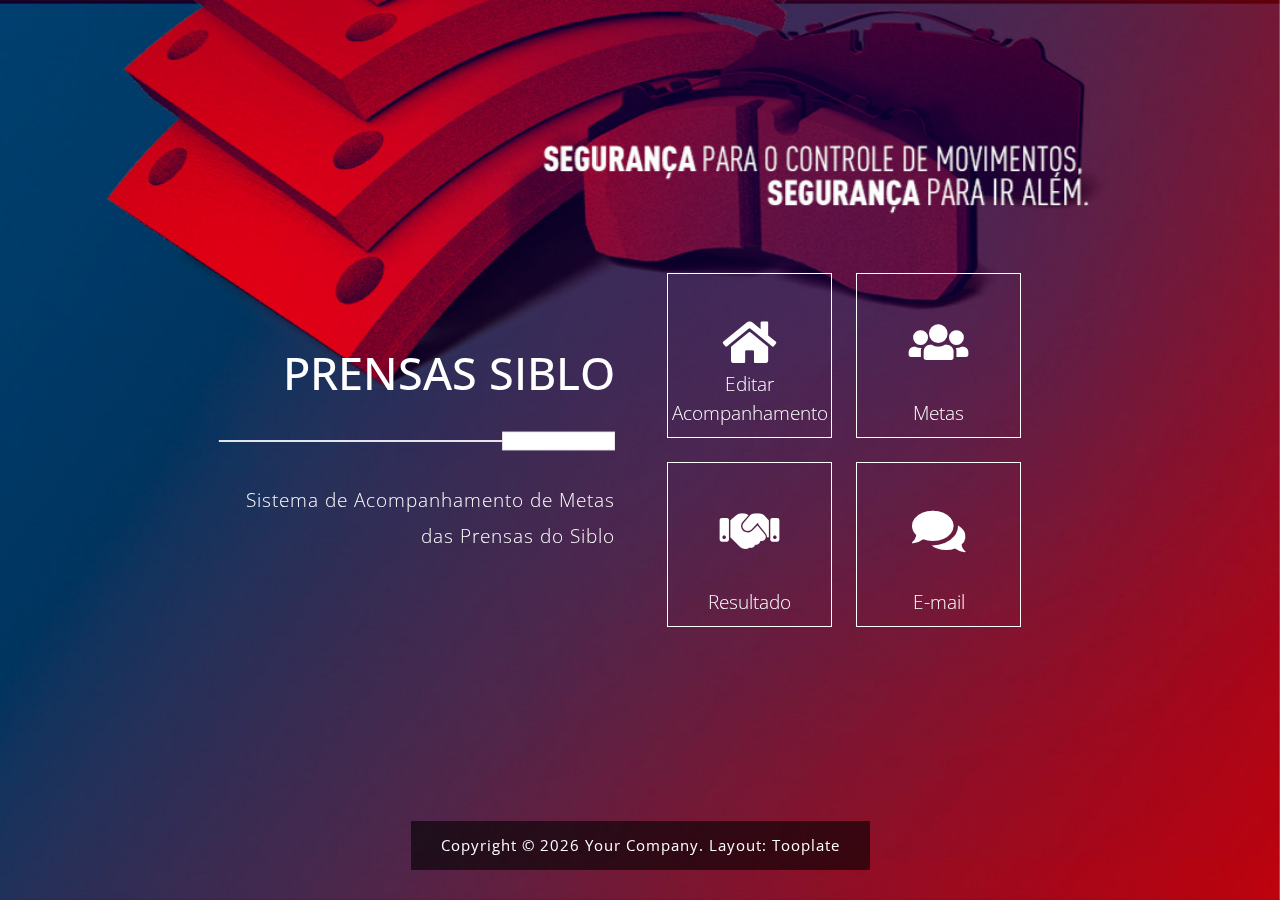
==== index.html @ 71b67d0a "atualizacao 18022020" ====
<!DOCTYPE html>
<html lang="pt-br">
<head>
    <meta charset="utf-8">
    <meta name="viewport" content="width=device-width, initial-scale=1">
	<script type="text/javascript" src="classes.js"></script>

    <title>Sistema de Acompanhamento de produçã Siblo</title>
<!--

Template 2097 Pop

http://www.tooplate.com/view/2097-pop

-->
    <!-- load CSS -->
    <link rel="stylesheet" href="https://fonts.googleapis.com/css?family=Open+Sans:300">  <!-- Google web font "Open Sans" -->
    <link rel="stylesheet" href="css/bootstrap.min.css">                                  <!-- https://getbootstrap.com/ -->
    <link rel="stylesheet" href="fontawesome/css/fontawesome-all.min.css">                <!-- https://fontawesome.com/ -->
    <link rel="stylesheet" type="text/css" href="slick/slick.css"/>                       <!-- http://kenwheeler.github.io/slick/ -->
    <link rel="stylesheet" type="text/css" href="slick/slick-theme.css"/>
    <link rel="stylesheet" href="css/tooplate-style.css">                               <!-- Templatemo style -->

    <script>document.documentElement.className="js";var supportsCssVars=function(){var e,t=document.createElement("style");return t.innerHTML="root: { --tmp-var: bold; }",document.head.appendChild(t),e=!!(window.CSS&&window.CSS.supports&&window.CSS.supports("font-weight","var(--tmp-var)")),t.parentNode.removeChild(t),e};supportsCssVars()||alert("Please view this in a modern browser such as latest version of Chrome or Microsoft Edge.");</script>
    
</head>
<script>
	function myFunctionInit() {
	document.getElementById("pagina").innerHTML = init();
}
</script>
<body>
    <div id="tm-bg"></div>
    <div id="tm-wrap">
        <div class="tm-main-content">
            <div class="container tm-site-header-container">
                <div class="row">
                    <div class="col-sm-12 col-md-6 col-lg-6 col-md-col-xl-6 mb-md-0 mb-sm-4 mb-4 tm-site-header-col">
                        <div class="tm-site-header">
                            <h1 class="mb-4">PRENSAS SIBLO</h1>
                            <img src="img/underline.png" class="img-fluid mb-4">
                            <p>Sistema de Acompanhamento de Metas das Prensas do Siblo</p>        
                        </div>                        
                    </div>
                    <div class="col-sm-12 col-md-6 col-lg-6 col-xl-6">
                        <div class="content">
                            <div class="grid">
                                <div class="grid__item" id="home-link">
                                    <div class="product" onclick="myFunctionInit()">
                                        <div class="tm-nav-link">
                                            <i class= "fas fa-home fa-3x tm-nav-icon"></i>
                                            <span class="tm-nav-text">Editar Acompanhamento</span>
                                            <div class="product__bg"></div>        
                                        </div>                                    
                                        <div class="product__description">
                                            <div class="row mb-3">
                                                <div class="col-12">
                                                    <h2 class="tm-page-title">Acompanhamento</h2>       
                                                </div>
                                            </div>                                        
                                            <div class="row">
                                                <div class="col-sm-12 col-md-6 col-lg-6 col-xl-6">
                                                    <img src="img/welcome-1.jpg" class="img-fluid mb-3">
														<p id='pagina' onclick="myFunctionInit()">hello</p>	
                                                <div class="col-sm-12 col-md-6 col-lg-6 col-xl-6">
                                                    <p>A RANDON SOMOS TODOS NÓS.</p>
                                                    <p>Nossos valores dizem muito sobre nós. Os princípios que compõem nosso jeito de ser norteiam nossas atividades. Trabalhamos todos juntos no propósito de conectar pessoas e riquezas, gerando prosperidade.</p>
                                                    
													<!---<img src="img/welcome-2.jpg" class="img-fluid">---->
                                                </div>                                        
                                            </div>
                                           </div>
                                        </div>
                                    </div>
                                </div>

                                <div class="grid__item" id="team-link">
                                    <div class="product" onclick="Metas();">
                                        <div class="tm-nav-link">
                                            <i class="fas fa-users fa-3x tm-nav-icon"></i>
                                            <span class="tm-nav-text">Metas</span>
                                            <div class="product__bg"></div>            
                                        </div>    
                                    </div>
                                </div>

                                <div class="grid__item">
                                    <div class="product" onclick="Producao();">
                                        <div class="tm-nav-link">
                                            <i class="fas fa-handshake fa-3x tm-nav-icon"></i>
                                            <span class="tm-nav-text">Resultado</span>
                                            <div class="product__bg"></div>             
                                        </div>                                                                 
                                        <div class="product__description">
                                            <div class="p-sm-4 p-2">
                                                <div class="row mb-3">
                                                    <div class="col-12">
                                                        <h2 class="tm-page-title">produção</h2>        
                                                    </div>
                                                </div>
                                                <div class="row mb-3">
                                                    <div class="col-12">
                                                    </div>
                                                </div>
                                                <div class="row">
                                                    <div class="col-12">
                                                        <div class="p-sm-4 p-2 tm-img-container">
                                                            <div class="tm-img-slider" id="tmImgSlider">
                                                              <img src="img/gallery-img-01-tn.jpg" alt="Image" class="tm-slider-img">
                                                              <img src="img/gallery-img-02-tn.jpg" alt="Image" class="tm-slider-img">
                                                              <img src="img/gallery-img-03-tn.jpg" alt="Image" class="tm-slider-img">
                                                              <img src="img/gallery-img-04-tn.jpg" alt="Image" class="tm-slider-img">
                                                              <img src="img/gallery-img-05-tn.jpg" alt="Image" class="tm-slider-img">
                                                              <img src="img/gallery-img-06-tn.jpg" alt="Image" class="tm-slider-img">
                                                            </div>
                                                        </div>  
                                                    </div>
                                                </div>
                                            </div>
                                        </div>       
                                    </div>
                                </div>

                                <div class="grid__item">
                                    <div class="product">
                                        <div class="tm-nav-link">
                                            <i class="fas fa-comments fa-3x tm-nav-icon"></i>
                                            <span class="tm-nav-text">E-mail</span>
                                            <div class="product__bg"></div>             
                                        </div>                                                              
                                        <div class="product__description">
                                            <div class="pt-sm-4 pb-sm-4 pl-sm-5 pr-sm-5 pt-2 pb-2 pl-3 pr-3">
                                                <div class="row mb-3">
                                                    <div class="col-12">
                                                        <h2 class="tm-page-title">E-mail</h2>        
                                                    </div>
                                                </div>
                                                <div class="row mb-4">
                                                    <div class="col-12">
                                                        <p>Lorem ipsum dolor site amet, consectetur adipiscing elit. Aliquam interdum, nisl sed faucibus tempor, massa velit laoreet ipsum, et faucibus sapien magna at enim. Suspendisse a dictum tortor, vel rhoncus libero.</p>
                                                    </div>
                                                </div>
                                                <div class="row">
                                                    <div class="col-12">
                                                        <form action="index.html" method="post" class="contact-form">
                                                            <div class="row">
                                                                <div class="form-group col-md-6 col-lg-6 col-xl-6">
                                                                  <input type="text" id="contact_name" name="contact_name" class="form-control" placeholder="Name"  required/>
                                                                </div>
                                                                <div class="form-group col-md-6 col-lg-6 col-xl-6 tm-col-email">
                                                                  <input type="email" id="contact_email" name="contact_email" class="form-control" placeholder="Email"  required/>
                                                                </div>
                                                            </div>                                                        
                                                            <div class="form-group">
                                                              <textarea id="contact_message" name="contact_message" class="form-control" rows="9" placeholder="Message" required></textarea>
                                                            </div>
                                                            <button type="submit" class="btn btn-primary tm-btn-submit">Submit</button>
                                                        </form>
                                                    </div>
                                                </div>
                                            </div>                                            
                                        </div>
                                    </div>
                                </div>
                            </div> 
                        </div>                       
                    </div>
                </div>                
            </div>
            <footer>
                <p class="small tm-copyright-text">Copyright &copy; <span class="tm-current-year">2018</span> Your Company. 
                
                Layout: Tooplate</p>
            </footer>
        </div> <!-- .tm-main-content -->  
    </div>
    <!-- load JS -->
    <script src="js/jquery-3.2.1.slim.min.js"></script>         <!-- https://jquery.com/ -->    
    <script src="slick/slick.min.js"></script>                  <!-- http://kenwheeler.github.io/slick/ -->  
    <script src="js/anime.min.js"></script>                     <!-- http://animejs.com/ -->
    <script src="js/main.js"></script>  
    <script>      

        function setupFooter() {
            var pageHeight = $('.tm-site-header-container').height() + $('footer').height() + 100;

            var main = $('.tm-main-content');

            if($(window).height() < pageHeight) {
                main.addClass('tm-footer-relative');
            }
            else {
                main.removeClass('tm-footer-relative');   
            }
        }

        /* DOM is ready
        ------------------------------------------------*/
        $(function(){

            setupFooter();

            $(window).resize(function(){
                setupFooter();
            });

            $('.tm-current-year').text(new Date().getFullYear());  // Update year in copyright           
        });

    </script>             

</body>
</html>
---- css/tooplate-style.css ----
/*

Template 2097 Pop

http://www.tooplate.com/view/2097-pop

*/

body {
	font-family: 'Open Sans', Helvetica, Arial, sans-serif;
	font-size: 19px;
	font-weight: 300;
    color:white;        
    position: relative;
}

h1 { font-size: 2.8rem; }

#tm-bg {
    position: fixed;
    top: 0;
    left: 0;
    width: 100%;
    height: 100%;  
    background-image: url(../img/pop-bg.jpg);
    background-position: center;
    background-size: cover;
    background-repeat: no-repeat;
    z-index: -1;
    transition: all 0.3s ease;
}

#tm-bg:after {
    content: '';
    display: block;
    position: absolute;
    top: 0;
    left: 0;
    width: 100%;
    height: 100%;
}

#tm-wrap {
    display: flex;
    align-items: center;
    height: 100%;
    min-height: 100vh;
}

p {
    line-height: 1.9;
    letter-spacing: 1px;
}

.tm-main-content {
    display: flex;    
    align-items: center;
    padding: 50px 15px; 
    position: absolute;
    left: 0;
    right: 0;
    top: 0;
    bottom: 0;
    overflow: auto;
}

.tm-site-header-col {
    display: flex;
    align-items: center;
}

.tm-site-header {
    margin: 10px;
    text-align: right;
    width: 100%;
}

.tm-nav ul {
    padding-left: 0;
    display: block;    
}

.tm-nav li { 
    list-style: none; 
    display: inline-block;
    border: 1px solid white;
    float: left;
    margin: 10px;
}

.tm-nav-link { 
    color: white;
    display: flex;
    flex-direction: column;
    justify-content: center;
    width: 165px;
    height: 165px;
    text-align: center;
    border: 1px solid white;
    cursor: pointer;
    position: relative;
}

.tm-nav-text {
    position: absolute;
    left: 0;
    right: 0;
    bottom: 10px;
}

.fa-3x { font-size: 2.5em; }

.product {
    background: transparent;
    transition: all 0.3s ease;
}

.product:hover {
    background: #2c2a35;
    color: #a9a9a9;
}

.tm-nav-icon {    
    display: block;
    margin-bottom: 25px;
}

/* Expanding Grid Items from Codrops */
.tm-page-title { font-weight: 300; }
.content { max-width: 470px; }
.grid {
    display: flex;
    flex-wrap: wrap;
}
.grid__item { margin: 12px; }
.product {
    position: relative;
    cursor: pointer;
}

.product__bg {
    width: 100%;
    height: 100%;
    top: 0px;
}

.product__bg,
.product__description {
    opacity: 0;
    position: absolute;
}

.product__description {
    width: 100%;
    height: 100%;
    top: 0;
    left: 0;
    display: none;
}

.tm-fa-close { font-size: 30px; }

.details {
    font-size: 1rem;    
    width: 100%;
    height: 100%;
    bottom: 0;
    left: 0;
    z-index: 1000;
    display: flex;
    flex-direction: column;
    justify-content: center;
    pointer-events: none;
    padding: 15px;   
    display: none; 
}

.details > * {
    position: relative;
    opacity: 0;
}

.details--open { pointer-events: auto; }

.details__bg {
    width: 100%;
    max-width: 1200px;
    left: 0;
    right: 0;
    margin-left: auto;
    margin-right: auto;
}

.details__bg--down { background: #2c2a35; }

.details__bg {
    padding: 50px;
    transform-origin: 0 0;
}

.details__close {
    position: absolute;
    top: 5px;
    right: 0;
    border: 0;
    background: none;
    margin: 1em;
    cursor: pointer;
    font-size: 0.85em;
    color: white;
    z-index: 1001;
}

/* Team */
.tm-reverse-sm { flex-direction: row; }

/* Our Work */
.tm-slider-img {
    padding-left: 10px;
    padding-right: 10px;
}

.slick-dots li button:before {
    font-size: 20px;
    color: white;
    opacity: 1;
}

.slick-dots {
    position: absolute;
    bottom: -40px;
    display: block;
    width: 100%;
    padding: 0;
    list-style: none;
    text-align: center;
}

.slick-dots li.slick-active button:before {
    opacity: .75;
    color: deepskyblue;
}

/* Contact */
.form-control {
    font-size: 1.1rem;
    border-radius: 0;
    border: none;
    background-color: #353541;
    color: white;
    padding: .75rem;
}

.form-control:focus {
    color: #cecece;
    background-color: #4d4c59;
    border-color: transparent;
}

.tm-col-email { padding-left: 0; }

.tm-btn-submit { background-color: #006599; }

.tm-btn-gray {
    background-color: #494752;
    color: white;
}

.tm-btn-gray:hover {
    background-color: #77757d;
    color: white;
}

.btn {
    padding: .5rem 2.4rem;
    font-size: 1.2rem;
    border-radius: 0;
}

.btn-primary { border-color: transparent; }

.btn-primary:hover {
    background-color: #0e7fb9;
    border-color: transparent;
}

/* Footer */
footer {
    position: absolute;
    bottom: 30px;    
    text-align: center;
    left: 0;
    right: 0;   
}

.tm-text-highlight { color: white; }
.tm-text-highlight:hover { color: red; }
.tm-main-content.tm-footer-relative { flex-direction: column; } 
.tm-main-content.tm-footer-relative footer {
    position: relative;
    bottom: 0;
    margin-top: 50px;
}

.tm-copyright-text {
    background-color: rgba(0,0,0,0.6);
    display: inline-block;
    padding: 10px 30px;
}

a, button { transition: all 0.3s ease; }
a:hover,
a:focus {
	text-decoration: none;
	outline: none;
}

p:last-child { margin-bottom: 0; }

@media (min-width: 900px) {
    .container { max-width: 900px; }
}

@media (min-width: 767px) and (max-width: 991px), (max-width: 440px) {
    .tm-nav-link {
        width: 145px;
        height: 145px;
    }
}

@media (max-width: 767px) {
    .container { max-width: 450px; }
    .content {
        margin-left: auto;
        margin-right: 0;
    }
    .tm-nav ul {
        display: flex;
        flex-wrap: wrap;
        justify-content: flex-end;
    }
    .grid { justify-content: flex-end; }
    .tm-col-email { padding-left: 15px; }
    .tm-reverse-sm { flex-direction: column-reverse; }
}

@media (max-width: 544px) {    
    .tm-main-content { flex-direction: column; }
    .details__bg { padding: 55px 40px; }
    .slick-dots li button:before { font-size: 15px; }

    footer {
        position: relative;
        bottom: 0;
    }
}

@media (max-width: 419px) {
    .tm-nav-link {
        width: 120px;
        height: 120px;
    }

    .fa-3x { font-size: 2.2em; }
}
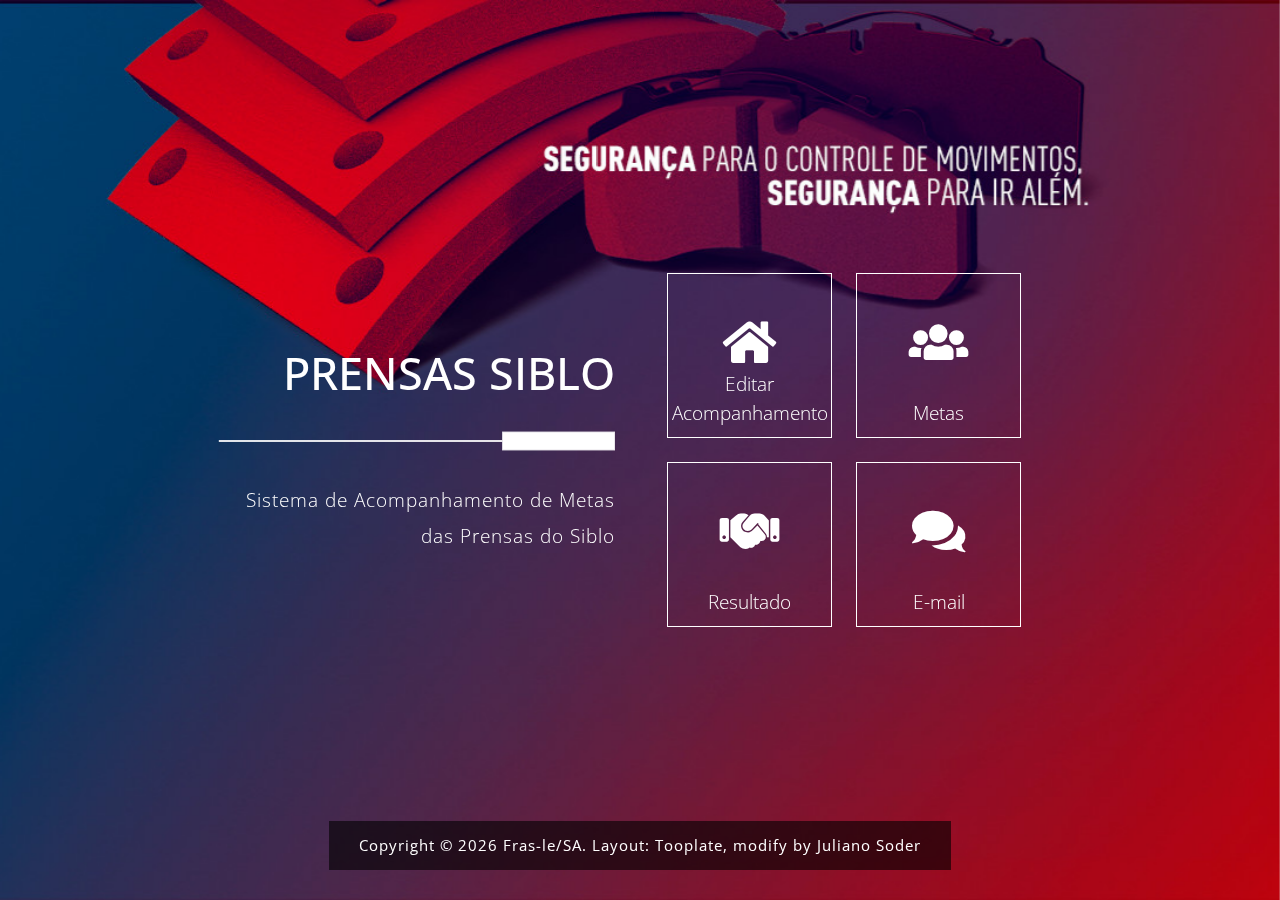
==== commit d021991a: "atualização sistema" ====
--- a/index.html
+++ b/index.html
@@ -26,8 +26,14 @@
 </head>
 <script>
 	function myFunctionInit() {
-	document.getElementById("pagina").innerHTML = init();
-}
+        if(sessionStorage.getItem('pagina')==1){
+            window.open('pagina1.html', 'janela', 'width=970, height=790, top=100, left=699, scrollbars=no, status=no, toolbar=no, location=no, menubar=no, resizable=no, fullscreen=no' );
+        }else if(sessionStorage.getItem('pagina')==2){
+            window.open('pagina2.html', 'janela', 'width=970, height=790, top=100, left=699, scrollbars=no, status=no, toolbar=no, location=no, menubar=no, resizable=no, fullscreen=no' );
+        }else{
+            window.open('pagina.html', 'janela', 'width=970, height=790, top=100, left=699, scrollbars=no, status=no, toolbar=no, location=no, menubar=no, resizable=no, fullscreen=no' );
+        }
+    }
 </script>
 <body>
     <div id="tm-bg"></div>
@@ -168,9 +174,9 @@
                 </div>                
             </div>
             <footer>
-                <p class="small tm-copyright-text">Copyright &copy; <span class="tm-current-year">2018</span> Your Company. 
+                <p class="small tm-copyright-text">Copyright &copy; <span class="tm-current-year">2018</span> Fras-le/SA. 
                 
-                Layout: Tooplate</p>
+                Layout: Tooplate, modify by Juliano Soder</p>
             </footer>
         </div> <!-- .tm-main-content -->  
     </div>
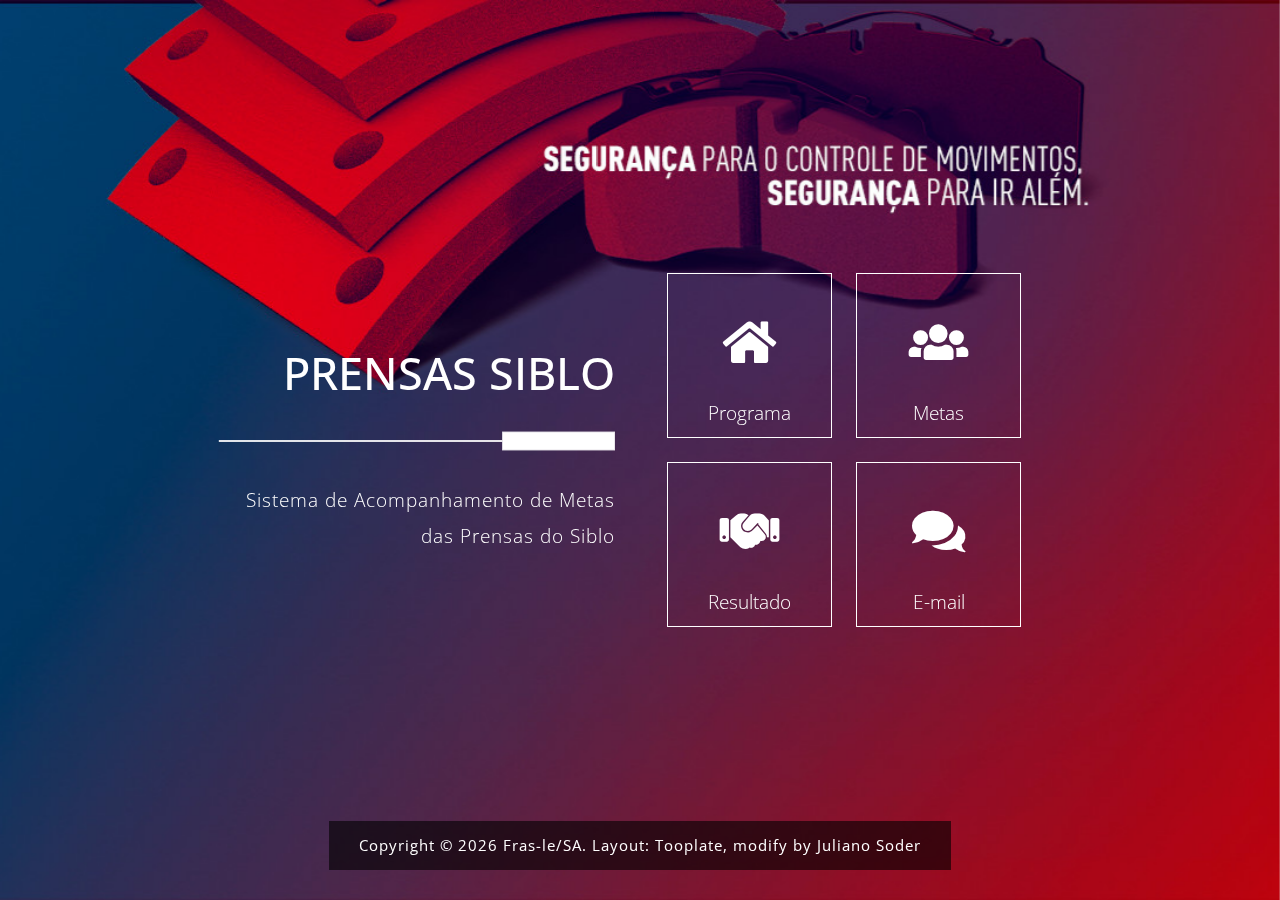
==== commit e0017a22: "atualização do sistema" ====
--- a/index.html
+++ b/index.html
@@ -55,7 +55,7 @@
                                     <div class="product" onclick="myFunctionInit()">
                                         <div class="tm-nav-link">
                                             <i class= "fas fa-home fa-3x tm-nav-icon"></i>
-                                            <span class="tm-nav-text">Editar Acompanhamento</span>
+                                            <span class="tm-nav-text">Programa</span>
                                             <div class="product__bg"></div>        
                                         </div>                                    
                                         <div class="product__description">
